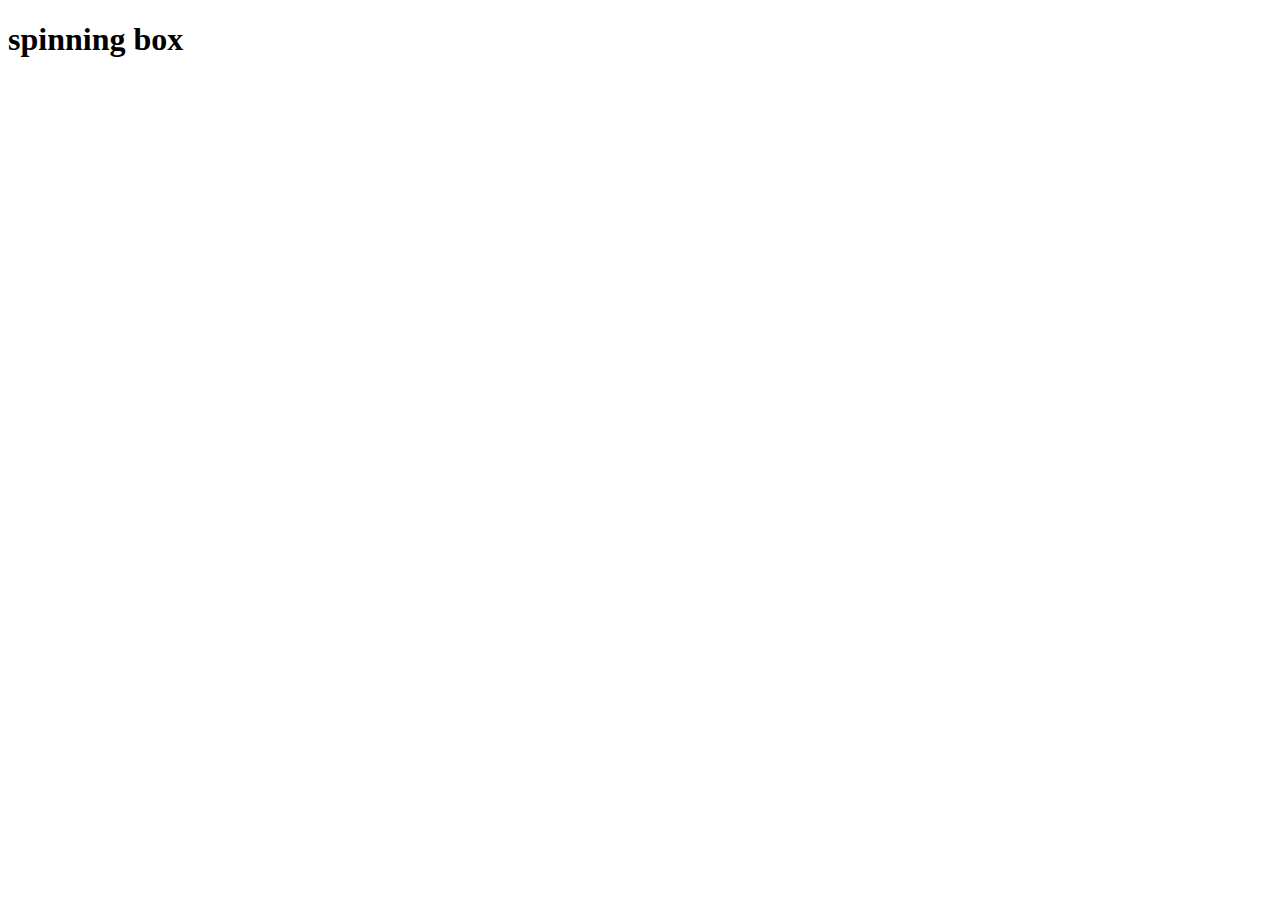
==== index.html @ 580fd34f "birds" ====
<!DOCTYPE html>
<html lang="en">

<head>
    <meta name="viewport" content="width=device-width, initial-scale=1, shrink-to-fit=no">
    <meta charset="UTF-8" />

    <script src="assets/js/three.js"></script>
    <script src="assets/js/OrbitControls.js"></script>
    <script src="assets/js/GLTFLoader.js"></script>

    <title>NB HW8</title>
    <link href="assets/css/style.css" rel="stylesheet" type="text/css">

</head>

<body>

    <h1>spinning box</h1>

    <div id="scene-container">
        <!-- div to hold scene-->

    </div>

    <script src="assets/js/main.js"></script>

</body>

</html>
---- assets/css/style.css ----
/****** header ******/

/****** navigation ******/

/****** main content ******/

/****** footer ******/
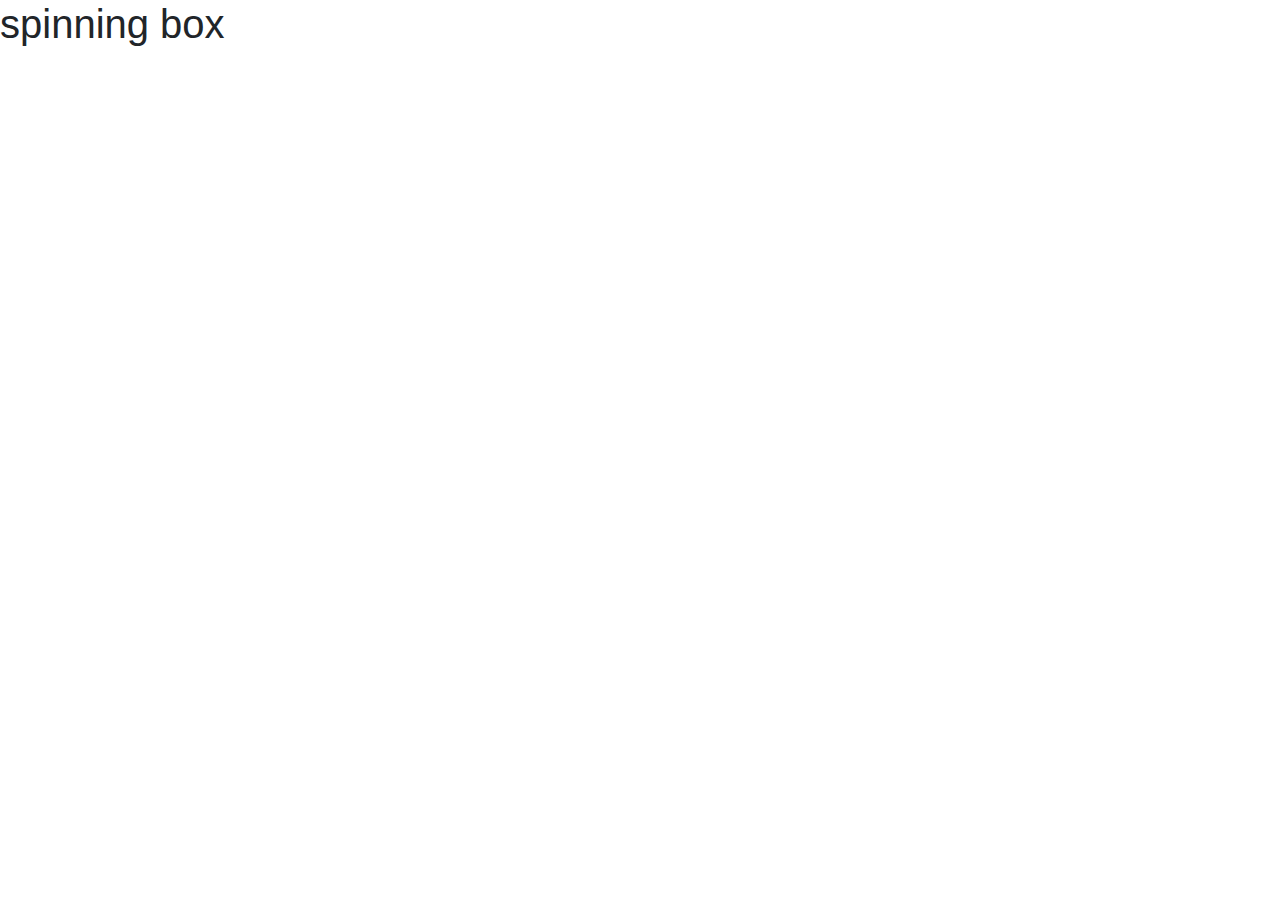
==== commit c054c945: "Update index.html" ====
--- a/index.html
+++ b/index.html
@@ -5,6 +5,11 @@
     <meta name="viewport" content="width=device-width, initial-scale=1, shrink-to-fit=no">
     <meta charset="UTF-8" />
 
+    <!-- Bootstrap CSS -->
+    <link rel="stylesheet" href="https://stackpath.bootstrapcdn.com/bootstrap/4.4.1/css/bootstrap.min.css"
+        integrity="sha384-Vkoo8x4CGsO3+Hhxv8T/Q5PaXtkKtu6ug5TOeNV6gBiFeWPGFN9MuhOf23Q9Ifjh" crossorigin="anonymous">
+
+    <!-- ThreeJS general scripts -->
     <script src="assets/js/three.js"></script>
     <script src="assets/js/OrbitControls.js"></script>
     <script src="assets/js/GLTFLoader.js"></script>
@@ -23,7 +28,19 @@
 
     </div>
 
+    <!-- ThreeJS project -->
     <script src="assets/js/main.js"></script>
+
+    <!-- jQuery / Popper.js / Bootstrap JS -->
+    <script src="https://code.jquery.com/jquery-3.4.1.slim.min.js"
+        integrity="sha384-J6qa4849blE2+poT4WnyKhv5vZF5SrPo0iEjwBvKU7imGFAV0wwj1yYfoRSJoZ+n"
+        crossorigin="anonymous"></script>
+    <script src="https://cdn.jsdelivr.net/npm/popper.js@1.16.0/dist/umd/popper.min.js"
+        integrity="sha384-Q6E9RHvbIyZFJoft+2mJbHaEWldlvI9IOYy5n3zV9zzTtmI3UksdQRVvoxMfooAo"
+        crossorigin="anonymous"></script>
+    <script src="https://stackpath.bootstrapcdn.com/bootstrap/4.4.1/js/bootstrap.min.js"
+        integrity="sha384-wfSDF2E50Y2D1uUdj0O3uMBJnjuUD4Ih7YwaYd1iqfktj0Uod8GCExl3Og8ifwB6"
+        crossorigin="anonymous"></script>
 
 </body>
 
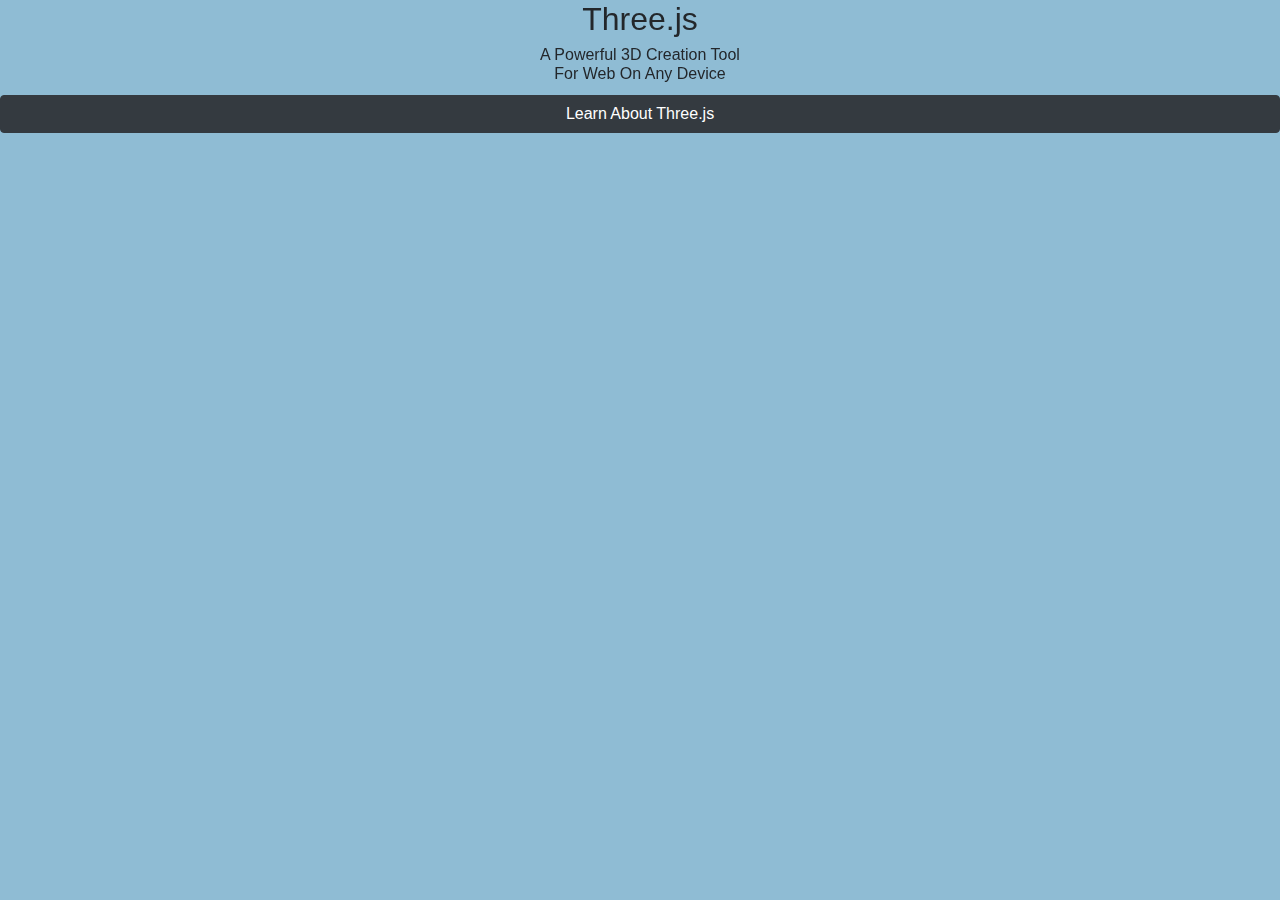
==== commit 92828dd1: "refresh" ====
--- a/index.html
+++ b/index.html
@@ -21,9 +21,71 @@
 
 <body>
 
-    <h1>spinning box</h1>
+    <h1 class="container-fluid">Three.js</h1>
+    <h2 class="container-fluid">A Powerful 3D Creation Tool <br> For Web On Any Device</h2>
 
-    <div id="scene-container">
+    <!-- Button trigger modal -->
+    <button id="info-button" type="button" class="btn btn-primary btn-dark fixed-top mx-auto" data-toggle="modal"
+        data-target="#exampleModalLong">
+        Learn About Three.js
+    </button>
+
+    <!-- Modal -->
+    <div class="modal fade" id="exampleModalLong" tabindex="-1" role="dialog" aria-labelledby="exampleModalLongTitle"
+        aria-hidden="true">
+        <div class="modal-dialog" role="document">
+            <div class="modal-content">
+                <div class="modal-header">
+                    <h5 class="modal-title" id="exampleModalLongTitle">More Info</h5>
+                    <button type="button" class="close" data-dismiss="modal" aria-label="Close">
+                        <span aria-hidden="true">&times;</span>
+                    </button>
+                </div>
+                <div class="modal-body">
+                    <p>
+                        Three.js is a JavaScript library and Application Programming Interface (API). It was developed
+                        as a way to create and display animated 3D models in a web browser. This is most often done
+                        through another
+                        API called WebGL (Web Graphics Library). Because WebGL can make use of a computers graphics card
+                        (GPU), it offers
+                        much more rendering and animation power than typically available through HTML and CSS alone,
+                        however WebGL
+                        can be very complex. Three.js takes the power of renderers like WebGL, and minimizes their
+                        complexity,
+                        making them much easier to use.
+                    </p>
+                    <p>
+                        The cube you see rendered on this website was created with Three.js. Try manipulating this scene
+                        with the controls below.
+                    </p>
+                    <p>
+                        Three.js was originally released by Ricardo Cabello, April 24 2010, and its most current stable
+                        release is r110 made available October 30 2019.
+                    </p>
+                    <p>
+                        The official website is: <a href="https://threejs.org/" target="_blank">threejs.org</a> <br>
+                        The GitHub repository is: <a href="https://github.com/mrdoob/three.js"
+                            target="_blank">github.com/mrdoob/three.js</a>
+                    </p>
+                    <p>
+                        Additional References: <br>
+                        <a href="https://discoverthreejs.com/book/introduction/" target="_blank">Discover Threejs / web
+                            book by </a><a href="https://twitter.com/lewy_blue/" target="_blank">Lewy Blue</a>
+                        <br>
+                        <a href="en.wikipedia.org/wiki/Three.js" target="_blank">Wikipedia: Three.js</a> <br>
+                        <a href="https://en.wikipedia.org/wiki/WebGL" target="_blank">Wikipedia: WebGL</a> <br>
+                        <a href="https://en.wikipedia.org/wiki/Missing_square_puzzle" target="_blank">Cube Texture from
+                            Wikipedia: "Missing square puzzle"</a>
+                    </p>
+                </div>
+                <div class="modal-footer">
+                    <button type="button" class="btn btn-secondary" data-dismiss="modal">Close</button>
+                </div>
+            </div>
+        </div>
+    </div>
+
+    <div id="scene-container" class="container-fluid">
         <!-- div to hold scene-->
 
     </div>
--- a/assets/css/style.css
+++ b/assets/css/style.css
@@ -1,7 +1,71 @@
+/****** body ******/
+
+body {
+    /* overriding the default */
+    margin: 0;
+    /* hiding scroll bars */
+    overflow: hidden;
+    /* primary text parameters */
+    color: #23272b;
+}
+
+.container-fluid {
+    padding: 0px;
+}
+
 /****** header ******/
+
+h1 {
+    position: absolute;
+    text-align: center;
+    width: 100%;
+    /* keep the heading visible above the canvas */
+    z-index: 1;
+    /* smaller text than default */
+    font-size: 2rem;
+}
+
+h2 {
+    position: absolute;
+    top: 45px;
+    text-align: center;
+    width: 100%;
+    /* keep the heading visible above the canvas */
+    z-index: 1;
+    /* smaller text than default */
+    font-size: 1rem;
+}
 
 /****** navigation ******/
 
+a {
+    color: #23272b;
+}
+
+a:hover {
+    color: purple;
+}
+
+#info-button {
+    top: 95px;
+}
+
 /****** main content ******/
 
+#scene-container {
+    position: absolute;
+    /* occupy 100% of the parent (the body) */
+    width: 100%;
+    height: 100%;
+}
+
+p {
+    /* position: absolute; */
+    width: 100%;
+    /* keep the heading visible above the canvas */
+    z-index: 2;
+    /* smaller text than default */
+    font-size: 0.75rem;
+}
+
 /****** footer ******/